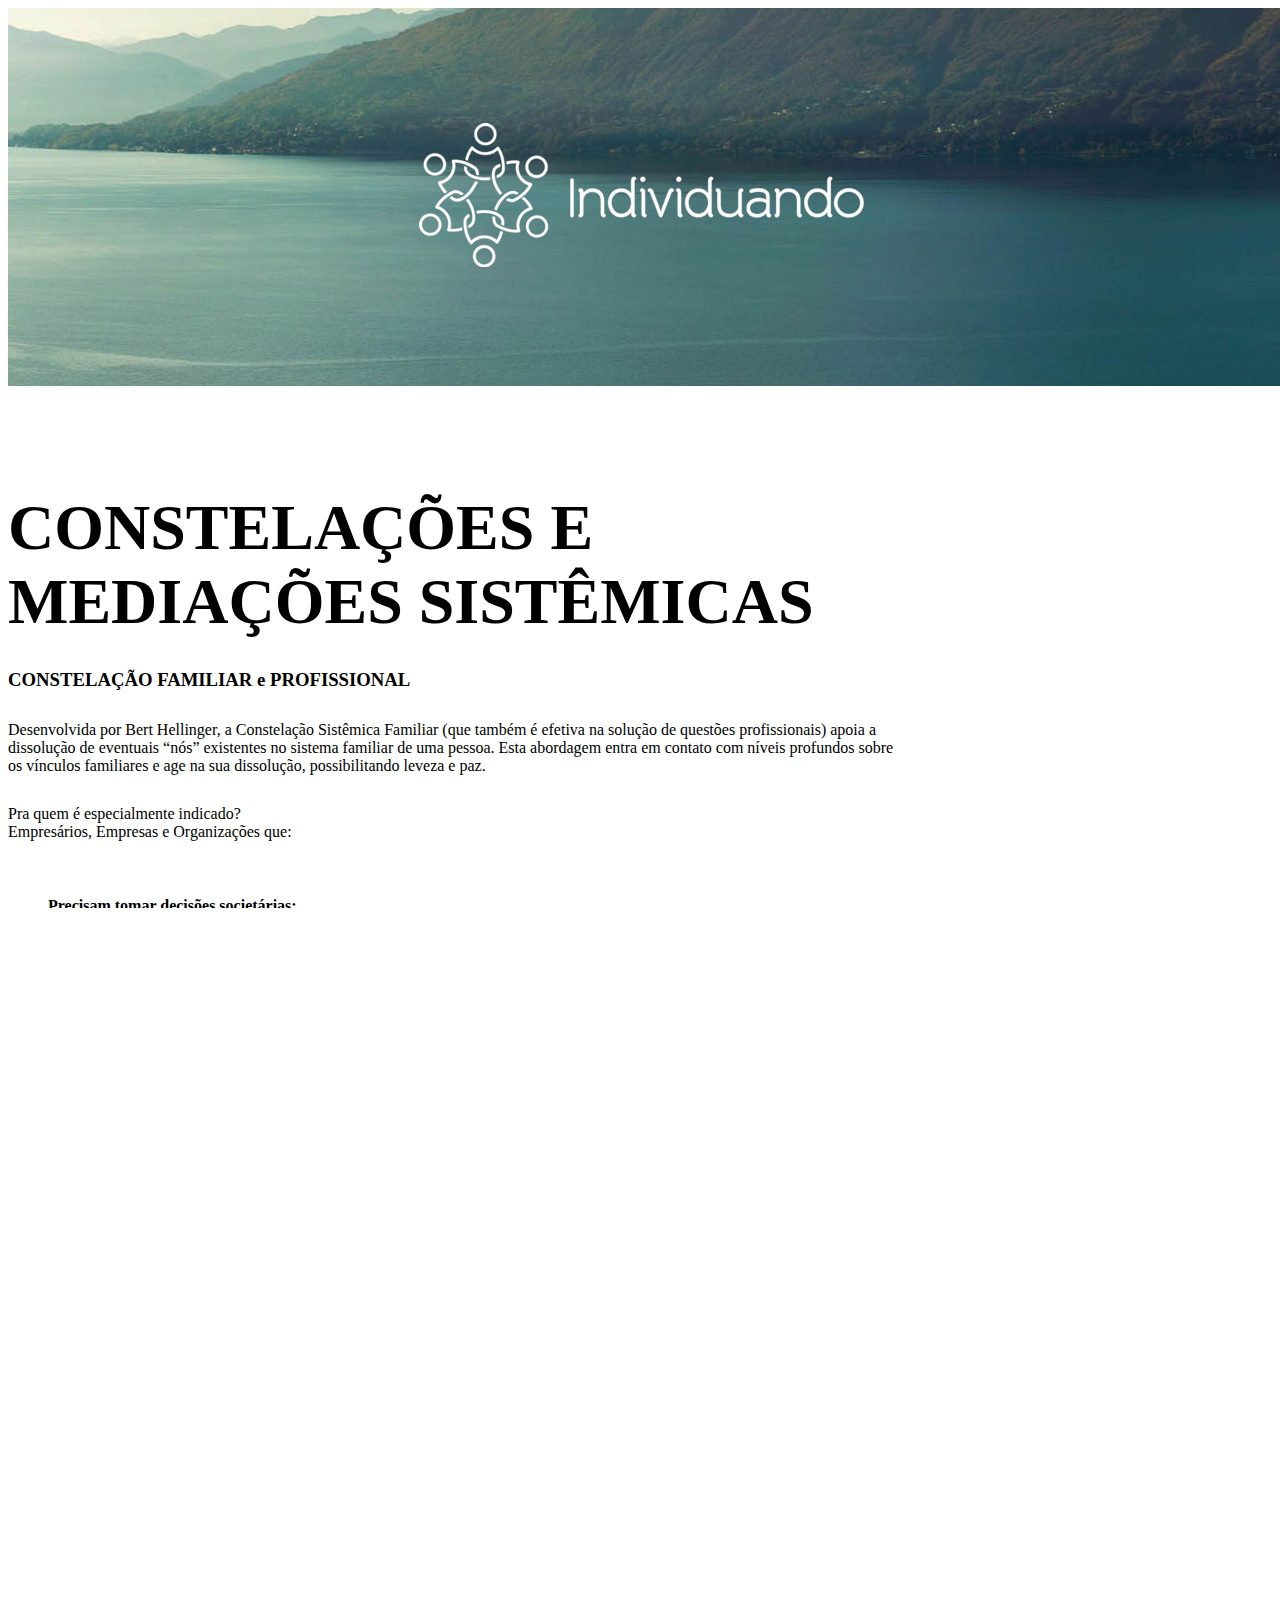
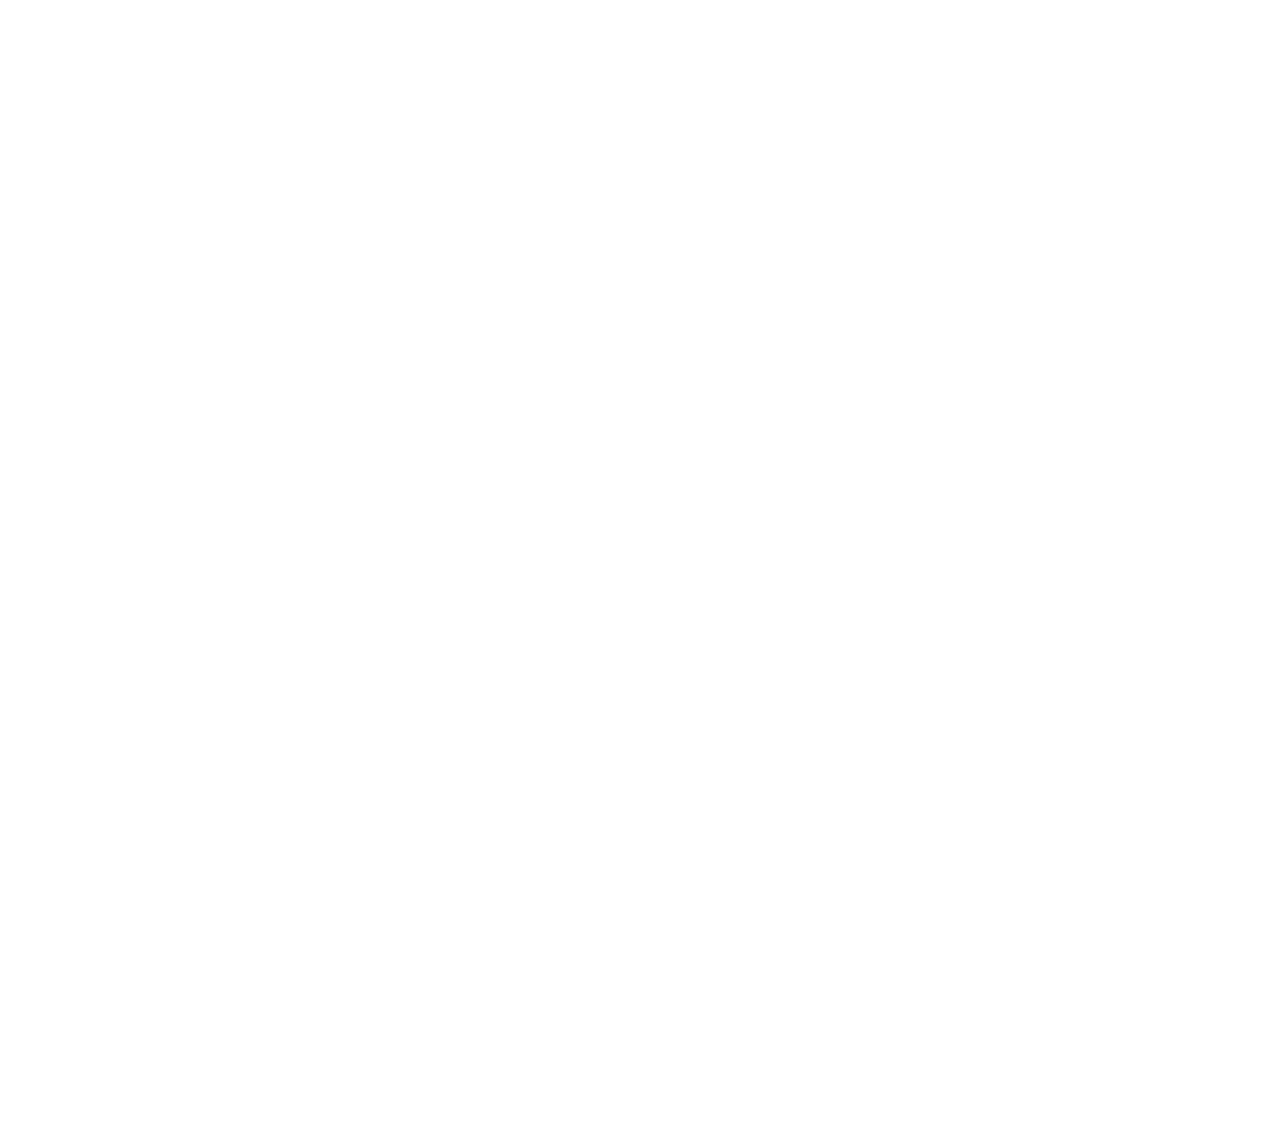
==== constelacoes.html @ f628632c "links" ====
<!DOCTYPE html>
<html lang="en">

<head>

    <meta charset="utf-8">
    <meta http-equiv="X-UA-Compatible" content="IE=edge">
    <meta name="viewport" content="width=device-width, initial-scale=1">
    <meta name="description" content="">
    <meta name="author" content="">

    <title>Individuando</title>

    <!-- Bootstrap Core CSS -->
    <link rel="stylesheet" type="text/css" href="css/normalize.css" />
    <link href="css/bootstrap.min.css" rel="stylesheet">

    <!-- Custom CSS -->
    <link href="css/full-width-pics.css" rel="stylesheet">

    <link href="css/stylish-portfolio.css" rel="stylesheet">

    <!-- Custom Fonts -->
    <link href="font-awesome/css/font-awesome.min.css" rel="stylesheet" type="text/css">
    <link href="http://fonts.googleapis.com/css?family=Source+Sans+Pro:300,400,700,300italic,400italic,700italic" rel="stylesheet" type="text/css">

    <!-- HTML5 Shim and Respond.js IE8 support of HTML5 elements and media queries -->
    <!-- WARNING: Respond.js doesn't work if you view the page via file:// -->
    <!--[if lt IE 9]>
        <script src="https://oss.maxcdn.com/libs/html5shiv/3.7.0/html5shiv.js"></script>
        <script src="https://oss.maxcdn.com/libs/respond.js/1.4.2/respond.min.js"></script>
    <![endif]-->

</head>

<body>

    <!-- Navigation -->
    <a id="menu-toggle" href="#" class="btn btn-dark btn-lg toggle"><i class="fa fa-bars"></i></a>
    <nav id="sidebar-wrapper">
        <ul class="sidebar-nav">
            <a id="menu-close" href="#" class="btn btn-light btn-lg pull-right toggle"><i class="fa fa-times"></i></a>
            <li class="sidebar-brand">
                <a href="#top"  onclick = $("#menu-close").click(); ><img src="img/logo-menu.png"></a>
            </li>
            <li>
                <a href="#top" onclick = $("#menu-close").click(); >Sobre nós</a>
            </li>
            <li>
                <a href="#top" onclick = $("#menu-close").click(); >Workshops</a>
            </li>
            <li>
                <a href="#about" onclick = $("#menu-close").click(); >Programas</a>
            </li>
            <li>
                <a href="#services" onclick = $("#menu-close").click(); >Consultoria sistêmica</a>
            </li>
            <li>
                <a href="#portfolio" onclick = $("#menu-close").click(); >Transformação individual</a>
            </li>
            <li>
                <a href="#contact" onclick = $("#menu-close").click(); >Constelação e mediação</a>
            </li>
            <li>
                <a href="#contact" onclick = $("#menu-close").click(); >Contato</a>
            </li>
        </ul>
    </nav>

    <!-- page content -->


   

    <!-- Content Section -->
    
    <!-- Full Width Image Header with Logo -->
    <!-- Image backgrounds are set within the full-width-pics.css file. -->
    <header class="image-bg-fluid-height image-bg-fluid-height-header">
        <a href="/index.html"><img class="img-responsive img-center" src="img/logo-internas.png" alt=""></a>
    </header>

    <!-- Content Section -->
    <section id="workshops">
        <div class="container">
            <div class="row">
                <div class="col-lg-12">
                    <h1 class="section-heading">CONSTELAÇÕES E MEDIAÇÕES SISTÊMICAS </h1>
                    <h3>CONSTELAÇÃO FAMILIAR e PROFISSIONAL</h3>
                    <p class="lead section-lead">Desenvolvida por Bert Hellinger, a Constelação Sistêmica Familiar (que também é efetiva na solução de questões profissionais) apoia a dissolução de eventuais “nós” existentes no sistema familiar de uma pessoa. Esta abordagem entra em contato com níveis profundos sobre os vínculos familiares e age na sua dissolução, possibilitando leveza e paz. 

                    </p>
                </div>
            </div>
            <div class="row">
                <div class="col-lg-7">
                    <p class="lead section-lead">Pra quem é especialmente indicado?<br>
                     Empresários, Empresas e Organizações que: </p>
                    <ul class="section-paragraph">
                        <li></h3></li>
                        <li><h4>Precisam tomar decisões societárias;</h4></li>
                        <li><h4>Inexplicavelmente não conseguem atingir o sucesso esperado;</h4></li>
                        <li><h4>Enfrentam dificuldade de relacionamento entre pessoas e/ou áreas da empresa/organização;</h4></li>
                        <li><h4>Estão passando por processos de venda, fusão ou aquisição;</h4></li>
                        <li><h4>Querem ter maior clareza de foco e estratégia;</h4></li>
                        <li><h4>Enfrentam disputas jurídicas e societárias.</h4></li>
                    </ul>
                </div>
                <div class="col-lg-5">
                    <div class="persona-box text-center">
                    <br>
                    <a href="#about" class="btn btn-dark btn-lg">QUERO CONSTELAÇÃO<br>ORGANIZACIONAL<br>EMRESARIAL!</a>
                        
                    </div>
                </div>
            </div>
            <div class="row">
                <div class="col-lg-12">
                    <h3>CONSTELAÇÃO ORGANIZACIONAL</h3>
                    <p class="lead section-lead">A Constelação Sistêmica Organizacional atua como um processo de reorganização e equilíbrio dentro do sistema organizacional/corporativo, permitindo que cada integrante e cada área possa realizar sua atividades de forma leve e efetiva.</p> 
                    <p class="lead section-lead">Diversos benefícios podem ser alcançados com a Constelação Sistêmica Organizacional: liderança exercendo plenamente seu papel; comunicação fluída, decisões tomadas de forma clara e consciente; relação harmoniosa com Clientes, fornecedores e acionistas. A possibilidade do método de representar fatores não pessoais, como metas da empresa, imóveis, dívidas e capital, facilita a sua aplicabilidade, podendo ser útil também em processos de fusão, estratégias e desenvolvimento de produtos.</p>
 

                    </p>
                </div>
            </div>
            <div class="row">
                <div class="col-lg-7">
                    <p class="lead section-lead">Pra quem é especialmente indicado?<br>
                     Empresários, Empresas e Organizações que: </p>
                    <ul class="section-paragraph">
                        <li></h3></li>
                        <li><h4>Precisam tomar decisões societárias;</h4></li>
                        <li><h4>Inexplicavelmente não conseguem atingir o sucesso esperado;</h4></li>
                        <li><h4>Enfrentam dificuldade de relacionamento entre pessoas e/ou áreas da empresa/organização;</h4></li>
                        <li><h4>Estão passando por processos de venda, fusão ou aquisição;</h4></li>
                        <li><h4>Querem ter maior clareza de foco e estratégia;</h4></li>
                        <li><h4>Enfrentam disputas jurídicas e societárias.</h4></li>
                    </ul>
                </div>
                <div class="col-lg-5">
                    <div class="persona-box text-center">
                    <br>
                    <a href="#about" class="btn btn-dark btn-lg">QUERO CONSTELAÇÃO<br> PROFISSIONAL!
</a>
                        
                    </div>
                </div>
            </div>
            <div class="row">
                <div class="col-lg-12">
                    <h3>MEDIAÇÃO SISTÊMICA</h3>
                    <p class="lead section-lead">Integrando elementos das Constelações Sistêmicas, Neurociência e Genética, a Mediação Sistêmica é uma ferramenta para dissolução de conflitos empresariais, societários e jurídicos.  A busca é pelo ponto de equilíbrio, quando todas as partes envolvidas saem satisfeitas com o resultado. </p>
 

                    </p>
                </div>
            </div>
            <div class="row">
                <div class="col-lg-7">
                    <p class="lead section-lead">Pra quem é especialmente indicado?<br>
                     Pessoas, Empresas e Organizações que: </p>
                    <ul class="section-paragraph">
                        <li><h4>Enfrentam disputas jurídicas e societárias. </h4></li>
                        <li><h4>Estão passando por processos de venda, fusão ou aquisição;</li>
                        </ul>
                </div>
                <div class="col-lg-5">
                    <div class="persona-box text-center">
                    <br>
                    <a href="#about" class="btn btn-dark btn-lg">QUERO MEDIAÇÃO!</a>
                        
                    </div>
                </div>
            </div>

    </section>

    

    <!-- end page content -->
    
    
    

    <!-- jQuery -->
    <script src="js/jquery.js"></script>

    <!-- Bootstrap Core JavaScript -->
    <script src="js/bootstrap.min.js"></script>

    <!-- Custom Theme JavaScript -->
    <script>
    // Closes the sidebar menu
    $("#menu-close").click(function(e) {
        e.preventDefault();
        $("#sidebar-wrapper").toggleClass("active");
    });

    // Opens the sidebar menu
    $("#menu-toggle").click(function(e) {
        e.preventDefault();
        $("#sidebar-wrapper").toggleClass("active");
    });

    // Scrolls to the selected menu item on the page
    $(function() {
        $('a[href*=#]:not([href=#])').click(function() {
            if (location.pathname.replace(/^\//, '') == this.pathname.replace(/^\//, '') || location.hostname == this.hostname) {

                var target = $(this.hash);
                target = target.length ? target : $('[name=' + this.hash.slice(1) + ']');
                if (target.length) {
                    $('html,body').animate({
                        scrollTop: target.offset().top
                    }, 1000);
                    return false;
                }
            }
        });
    });
    </script>

</body>

</html>
---- css/full-width-pics.css ----
/*!
 * Start Bootstrap - Full Width Pics HTML Template (http://startbootstrap.com)
 * Code licensed under the Apache License v2.0.
 * For details, see http://www.apache.org/licenses/LICENSE-2.0.
 */



.image-bg-fluid-height,
.image-bg-fixed-height {
    text-align: center;
    -webkit-background-size: cover;
    -moz-background-size: cover;
    background-size: cover;
    -o-background-size: cover;
}

.image-bg-fluid-height-header {
    background: url('../img/bg.jpg') no-repeat center center scroll;
    padding: 100px 0;
}

.image-bg-fixed-height {
	background: url('http://lorempixel.com/g/1920/500/') no-repeat center center scroll;
    height: 450px;
}

.img-center {
	margin: 0 auto;
}

section {
    padding: 75px 0;
}

.section-heading {
    margin: 30px 0;
    font-size: 4em;
}

.section-lead {
    margin: 30px 0;
}

.section-paragraph {
    margin: 30px 0;
}

footer {
    margin: 50px 0;
}

@media(max-width:768px) {
    section {
        padding-top: 25px;
        padding-bottom: 25px;
    }

    .section-heading {
        font-size: 2em;
    }
}
---- css/stylish-portfolio.css ----
/*!
 * Start Bootstrap - Stylish Portfolio Bootstrap Theme (http://startbootstrap.com)
 * Code licensed under the Apache License v2.0.
 * For details, see http://www.apache.org/licenses/LICENSE-2.0.
 */

/* Global Styles */

@import url(https://fonts.googleapis.com/css?family=Source+Sans+Pro:400,300,200,600,700);

html,
body {
    width: 100%;
    height: 100%;
    overflow-x: hidden;
}
}

body {
    font-family: "Source Sans Pro","Helvetica Neue",Helvetica,Arial,sans-serif;
}

#top img {max-width: 100%;
}

ul {
    list-style-type: none;

}
li{
    padding-bottom:5px;
}
#about li {
 
    border-bottom: 1px solid;
    border-color: #c1c1c1;
    width:400px;
}

#about ul li h4 {
    font-weight:400;
}


.persona-box {
    width:100%;
    background-color:#1ac4fc;
    padding: 5px 30px 30px 30px;
    margin-top:30px;
    color:#fff;
}

.text-vertical-center {
    display: table-cell;
    text-align: center;
    vertical-align: middle;
}

.text-vertical-center h1 {
    margin: 0;
    padding: 0;
    font-size: 4.5em;
    font-weight: 700;
}

/* Custom Button Styles */

.btn-dark {
    border-radius: 5px;
    color: #fff;
    background-color: rgba(0,0,0,0.4);
}

.btn-dark:hover,
.btn-dark:focus,
.btn-dark:active {
    color: #fff;
    background-color: rgba(0,0,0,0.7);
}

.btn-light {
    border-radius: 0;
    color: #333;
    background-color: rgb(255,255,255);
}

.btn-light:hover,
.btn-light:focus,
.btn-light:active {
    color: #333;
    background-color: rgba(255,255,255,0.8);
}

/* Custom Horizontal Rule */

hr.small {
    max-width: 100px;
}

/* Side Menu */

#sidebar-wrapper {
    z-index: 1000;
    position: fixed;
    right: 0;
    width: 250px;
    height: 100%;
    margin-right: -250px;
    overflow-y: auto;
    background: #222;
    -webkit-transition: all 0.4s ease 0s;
    -moz-transition: all 0.4s ease 0s;
    -ms-transition: all 0.4s ease 0s;
    -o-transition: all 0.4s ease 0s;
    transition: all 0.4s ease 0s;
}

.sidebar-nav {
    position: absolute;
    top: 0;
    width: 250px;
    margin: 0;
    padding: 0;
    list-style: none;
}

.sidebar-nav li {
    text-indent: 20px;
    line-height: 40px;
}

.sidebar-nav li a {
    display: block;
    text-decoration: none;
    color: #999;
}

.sidebar-nav li a:hover {
    text-decoration: none;
    color: #fff;
    background: rgba(255,255,255,0.2);
}

.sidebar-nav li a:active,
.sidebar-nav li a:focus {
    text-decoration: none;
}

.sidebar-nav > .sidebar-brand {
    height: 55px;
    font-size: 18px;
    line-height: 55px;
}

.sidebar-nav > .sidebar-brand a {
    color: #999;
}

.sidebar-nav > .sidebar-brand a:hover {
    color: #fff;
    background: none;
}

#menu-toggle {
    z-index: 1;
    position: fixed;
    top: 0;
    right: 0;
}

#sidebar-wrapper.active {
    right: 250px;
    width: 250px;
    -webkit-transition: all 0.4s ease 0s;
    -moz-transition: all 0.4s ease 0s;
    -ms-transition: all 0.4s ease 0s;
    -o-transition: all 0.4s ease 0s;
    transition: all 0.4s ease 0s;
}

.toggle {
    margin: 5px 5px 0 0;
}

/* Header */

.header {
    display: table;
    position: relative;
    width: 100%;
    height: 100%;
    background: url(../img/bg.jpg) no-repeat center center scroll;
    -webkit-background-size: cover;
    -moz-background-size: cover;
    background-size: cover;
    -o-background-size: cover;
}

/* About */

.about {
    padding: 50px 0;
}

/* Services */

.services {
    padding: 50px 0;
}

.service-item {
    margin-bottom: 30px;
}

/* Callout */

.callout {
    display: table;
    width: 100%;
    height: 400px;
    color: #fff;
    background: url(../img/callout.jpg) no-repeat center center scroll;
    -webkit-background-size: cover;
    -moz-background-size: cover;
    background-size: cover;
    -o-background-size: cover;
}

/* Portfolio */

.portfolio {
    padding: 50px 0;
}

.portfolio-item {
    margin-bottom: 30px;
}

.img-portfolio {
    margin: 0 auto;
}

.img-portfolio:hover {
    opacity: 0.8;
}

/* Call to Action */

.call-to-action {
    padding: 50px 0;
}

.call-to-action .btn {
    margin: 10px;
}

/* Map */

.map {
    height: 500px;
}

.logo {
 padding:70px 0 0 0;
}

.col-centered{
    float: none;
    margin: 0 auto;
}

.cta-home {
    margin-top:60px;
}

#programas{
    width:100%;
}

.boxes {
    width:100%;
    margin-top:60px;
}


@media (min-width: 1200px) {
  .containers {
    width: 1480px;
  }
  .container{
    width:900px;
  }
}

@media(max-width:768px) {
    .map {
        height: 75%;
    }
}

/* Footer */

footer {
    padding: 100px 0;
}




/*Codrops*/

@font-face {
    font-weight: normal;
    font-style: normal;
    font-family: 'feathericons';
    src:url('../fonts/feathericons/feathericons.eot?-8is7zf');
    src:url('../fonts/feathericons/feathericons.eot?#iefix-8is7zf') format('embedded-opentype'),
        url('../fonts/feathericons/feathericons.woff?-8is7zf') format('woff'),
        url('../fonts/feathericons/feathericons.ttf?-8is7zf') format('truetype'),
        url('../fonts/feathericons/feathericons.svg?-8is7zf#feathericons') format('svg');
}

.grid {
    position: relative;
    margin: 0 auto;
    padding: 1em 0 4em;
    max-width: 1360px;
    list-style: none;
    text-align: center;
}

/* Common style */
.grid figure {
    position: relative;
    float: left;
    overflow: hidden;
    margin: 10px 0.6%;
    min-width: 50px;
    max-width: 210px;
    max-height: 360px;
    width: 48%;
    background: #3085a3;
    text-align: center;
    cursor: pointer;
    border-radius:12px;

}

.grid figure img {
    position: relative;
    display: block;
    min-height: 100%;
    max-width: 100%;
    opacity: 0.8;
    border-radius: 12px; 

}

.grid figure figcaption {
    padding: 2em;
    color: #fff;
    text-transform: uppercase;
    font-size: 1.25em;
    -webkit-backface-visibility: hidden;
    backface-visibility: hidden;
    -webkit-border-top-left-radius: 19px;
    -webkit-border-top-right-radius: 19px;
    -moz-border-radius-topleft: 19px;
    -moz-border-radius-topright: 19px;
    border-top-left-radius: 19px;
    border-top-right-radius: 19px;  
}

.grid figure figcaption::before,
.grid figure figcaption::after {
    pointer-events: none;
}

.grid figure figcaption,
.grid figure figcaption > a {
    position: absolute;
    top: 0;
    left: 0;
    width: 100%;
    height: 100%;
}

/* Anchor will cover the whole item by default */
/* For some effects it will show as a button */
.grid figure figcaption > a {
    z-index: 1000;
    text-indent: 200%;
    white-space: nowrap;
    font-size: 0;
    opacity: 0;
}

.grid figure h2 {
    word-spacing: -0.15em;
    font-weight: 300;
    font-size:1em;
}


.grid figure h2 span {
    font-weight: 800;
}

.grid figure h2,
.grid figure p {
    margin: 0;
}

.grid figure p {
    letter-spacing: 1px;
    font-size: 68.5%;
}

/* Individual effects */


/*---------------*/
/***** Honey *****/
/*---------------*/

figure.effect-honey {
    background: #000;
}

figure.effect-honey img {
    opacity: 0.9;
    -webkit-transition: opacity 0.35s;
    transition: opacity 0.35s;
}

figure.effect-honey:hover img {
    opacity: 0.5;
}

figure.effect-honey figcaption::before {
    position: absolute;
    bottom: 0;
    left: 0;
    width: 100%;
    background: #000;
    content: '';
    -webkit-transform: translate3d(0,10px,0);
    transform: translate3d(0,10px,0);
}

figure.effect-honey h2 {
    position: absolute;
    bottom: 0;
    left: 0;
    padding: 1.5em 0;
    width: 100%;
    text-align: center;
    font-size:1.3em;

}

figure.effect-honey h2 i {
    font-style: normal;
    opacity: 0;
    -webkit-transition: opacity 0.35s, -webkit-transform 0.35s;
    transition: opacity 0.35s, transform 0.35s;
    -webkit-transform: translate3d(0,-30px,0);
    transform: translate3d(0,-30px,0);
}

figure.effect-honey figcaption::before,
figure.effect-honey h2 {
    -webkit-transition: -webkit-transform 0.35s;
    transition: transform 0.35s;
}

figure.effect-honey:hover figcaption::before,
figure.effect-honey:hover h2,
figure.effect-honey:hover h2 i {
    opacity: 1;
    -webkit-transform: translate3d(0,0,0);
    transform: translate3d(0,0,0);
}


@media screen and (max-width: 50em) {
    .content {
        padding: 0 10px;
        text-align: center;
    }
    .grid figure {
        display: inline-block;
        float: none;
        margin: 10px auto;
        width: 100%;
    }
}
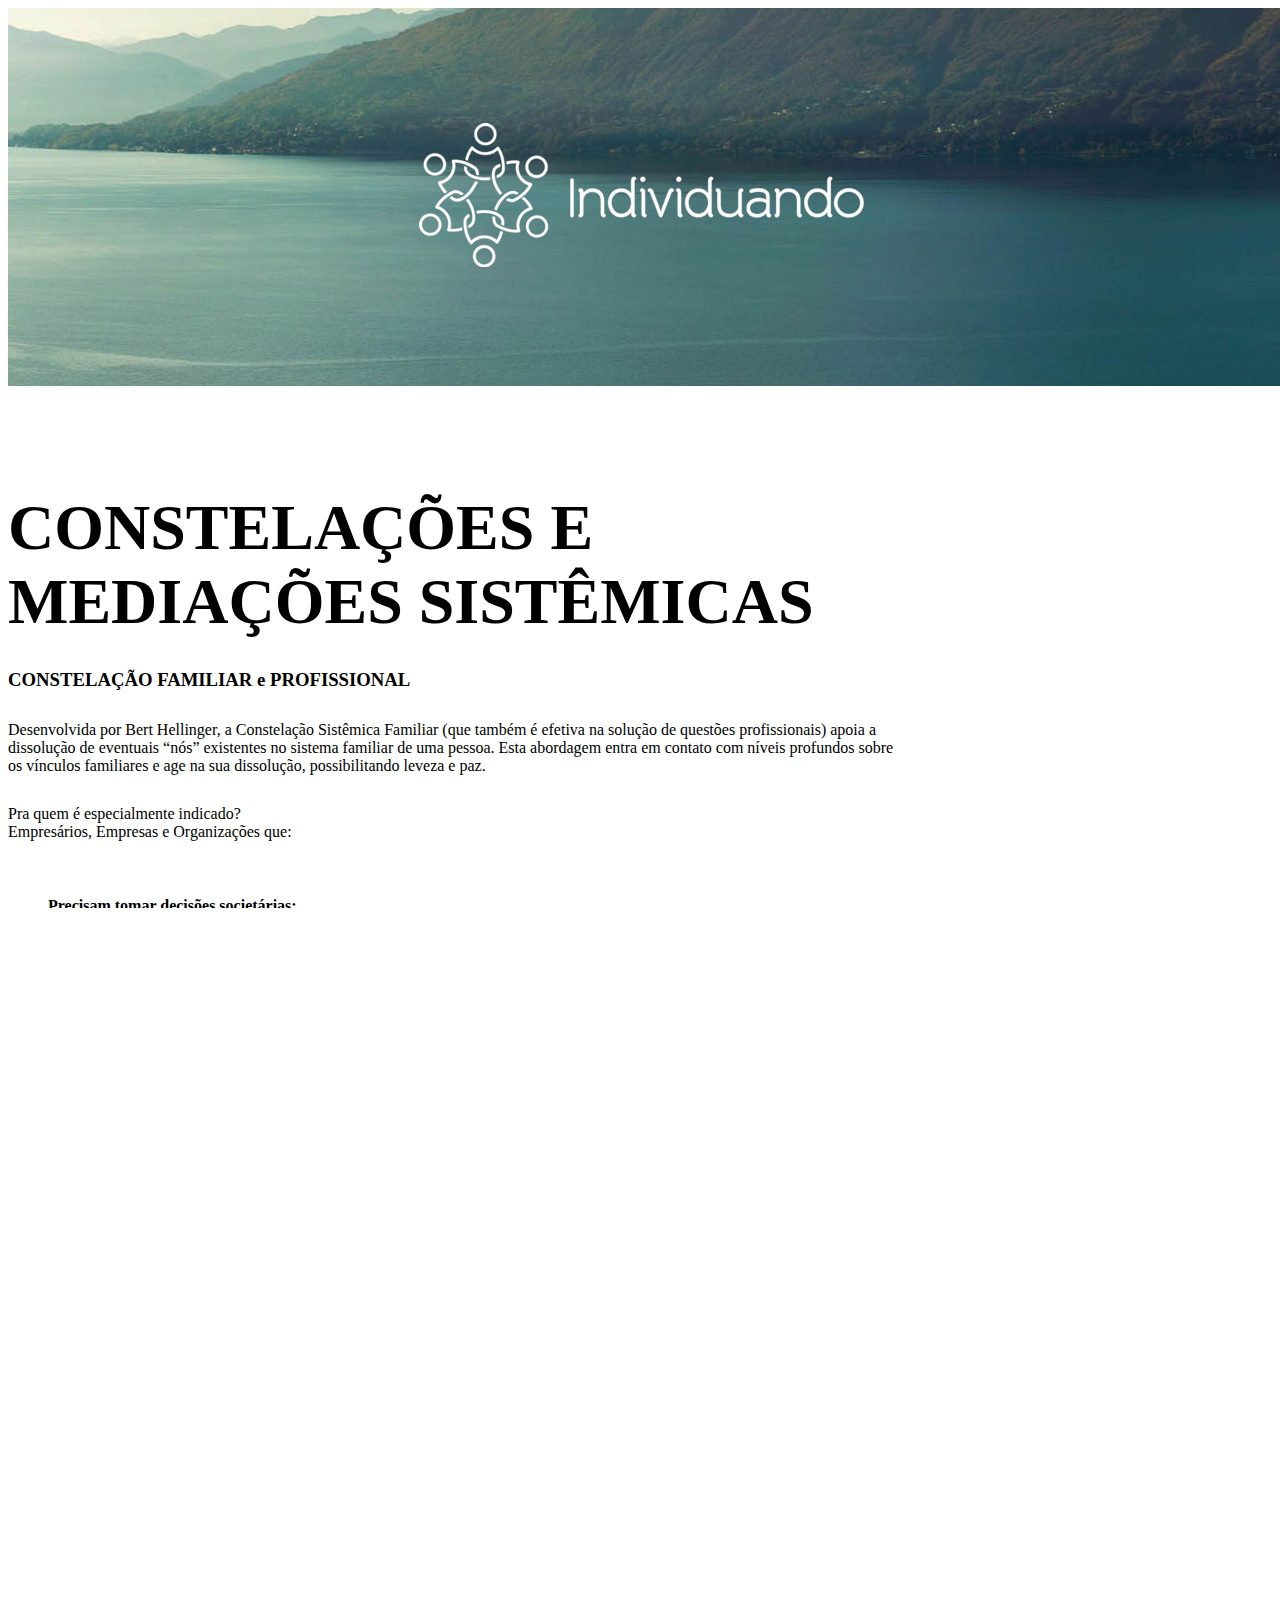
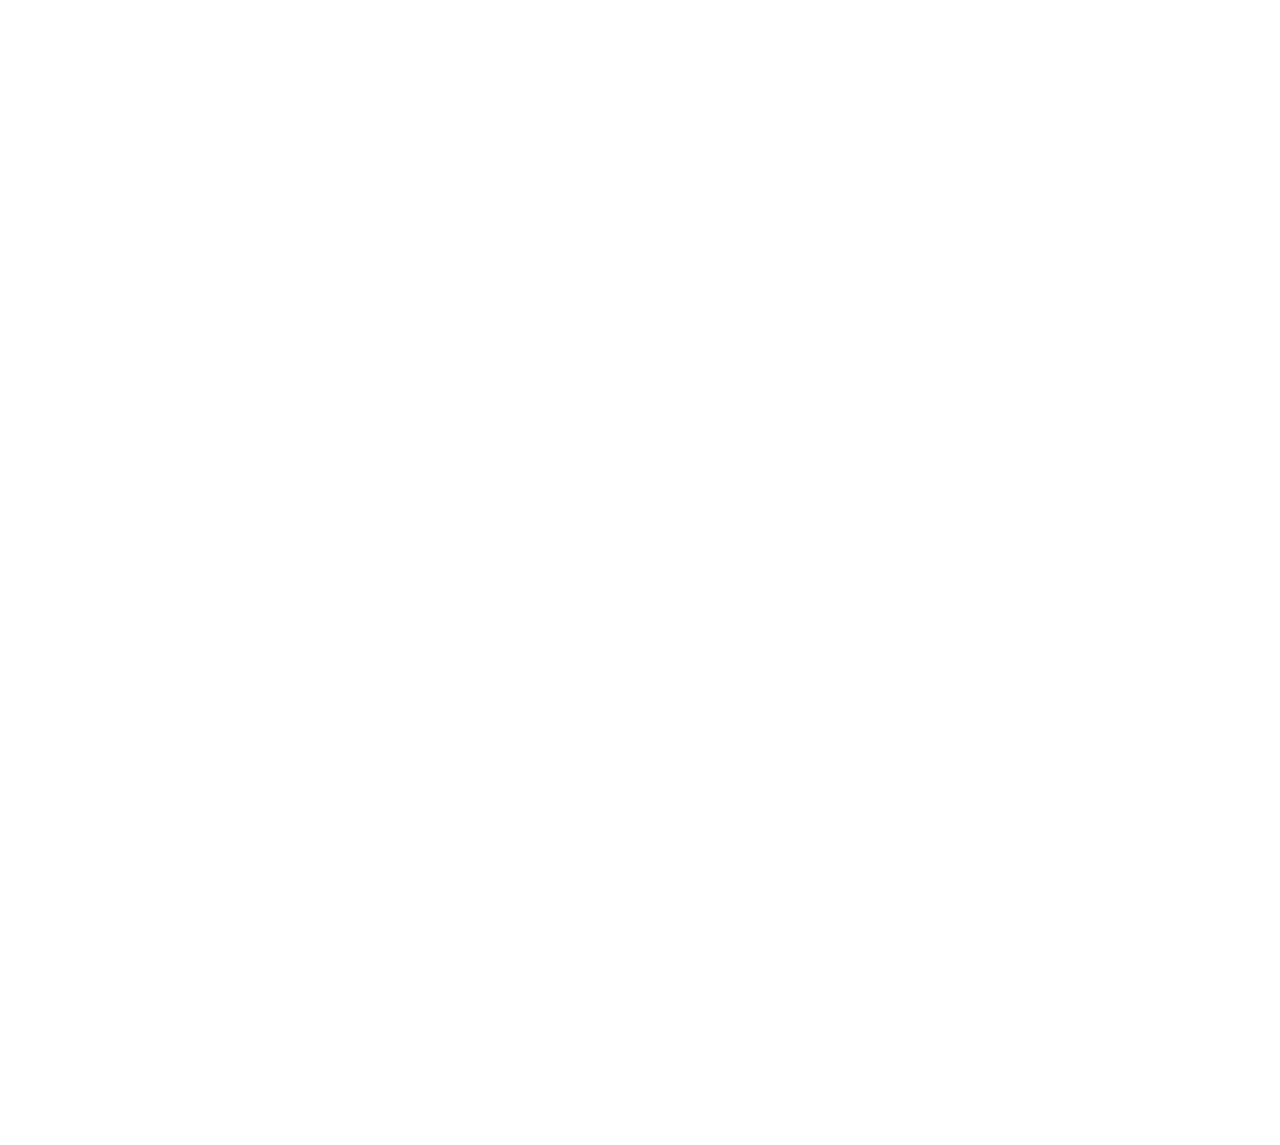
==== commit c986517c: "typeform" ====
--- a/constelacoes.html
+++ b/constelacoes.html
@@ -109,7 +109,9 @@
                 <div class="col-lg-5">
                     <div class="persona-box text-center">
                     <br>
-                    <a href="#about" class="btn btn-dark btn-lg">QUERO CONSTELAÇÃO<br>ORGANIZACIONAL<br>EMRESARIAL!</a>
+                    <a class="btn btn-dark btn-lg typeform-share link" href="https://leovitorino.typeform.com/to/aYUNIX" data-mode="1" target="_blank">QUERO CONSTELAÇÃO<br>FAMILIAR<br>OU PROFISSIONAL</a>
+                    <script>(function(){var qs,js,q,s,d=document,gi=d.getElementById,ce=d.createElement,gt=d.getElementsByTagName,id='typef_orm',b='https://s3-eu-west-1.amazonaws.com/share.typeform.com/';if(!gi.call(d,id)){js=ce.call(d,'script');js.id=id;js.src=b+'share.js';q=gt.call(d,'script')[0];q.parentNode.insertBefore(js,q)}})()</script>     
+                    
                         
                     </div>
                 </div>
@@ -141,7 +143,8 @@
                 <div class="col-lg-5">
                     <div class="persona-box text-center">
                     <br>
-                    <a href="#about" class="btn btn-dark btn-lg">QUERO CONSTELAÇÃO<br> PROFISSIONAL!
+                    <a class="btn btn-dark btn-lg typeform-share link" href="https://leovitorino.typeform.com/to/XP1Y32" data-mode="1" target="_blank">QUERO CONSTELAÇÃO<br>EMPRESARIAL<br>OU ORGANIZACIONAL</a>
+                    <script>(function(){var qs,js,q,s,d=document,gi=d.getElementById,ce=d.createElement,gt=d.getElementsByTagName,id='typef_orm',b='https://s3-eu-west-1.amazonaws.com/share.typeform.com/';if(!gi.call(d,id)){js=ce.call(d,'script');js.id=id;js.src=b+'share.js';q=gt.call(d,'script')[0];q.parentNode.insertBefore(js,q)}})()</script>  
 </a>
                         
                     </div>
@@ -168,7 +171,8 @@
                 <div class="col-lg-5">
                     <div class="persona-box text-center">
                     <br>
-                    <a href="#about" class="btn btn-dark btn-lg">QUERO MEDIAÇÃO!</a>
+                    <a class="btn btn-dark btn-lg typeform-share link" href="https://leovitorino.typeform.com/to/iuy8lr" data-mode="1" target="_blank">QUERO MEDIAÇÃO</a>
+                    <script>(function(){var qs,js,q,s,d=document,gi=d.getElementById,ce=d.createElement,gt=d.getElementsByTagName,id='typef_orm',b='https://s3-eu-west-1.amazonaws.com/share.typeform.com/';if(!gi.call(d,id)){js=ce.call(d,'script');js.id=id;js.src=b+'share.js';q=gt.call(d,'script')[0];q.parentNode.insertBefore(js,q)}})()</script>
                         
                     </div>
                 </div>
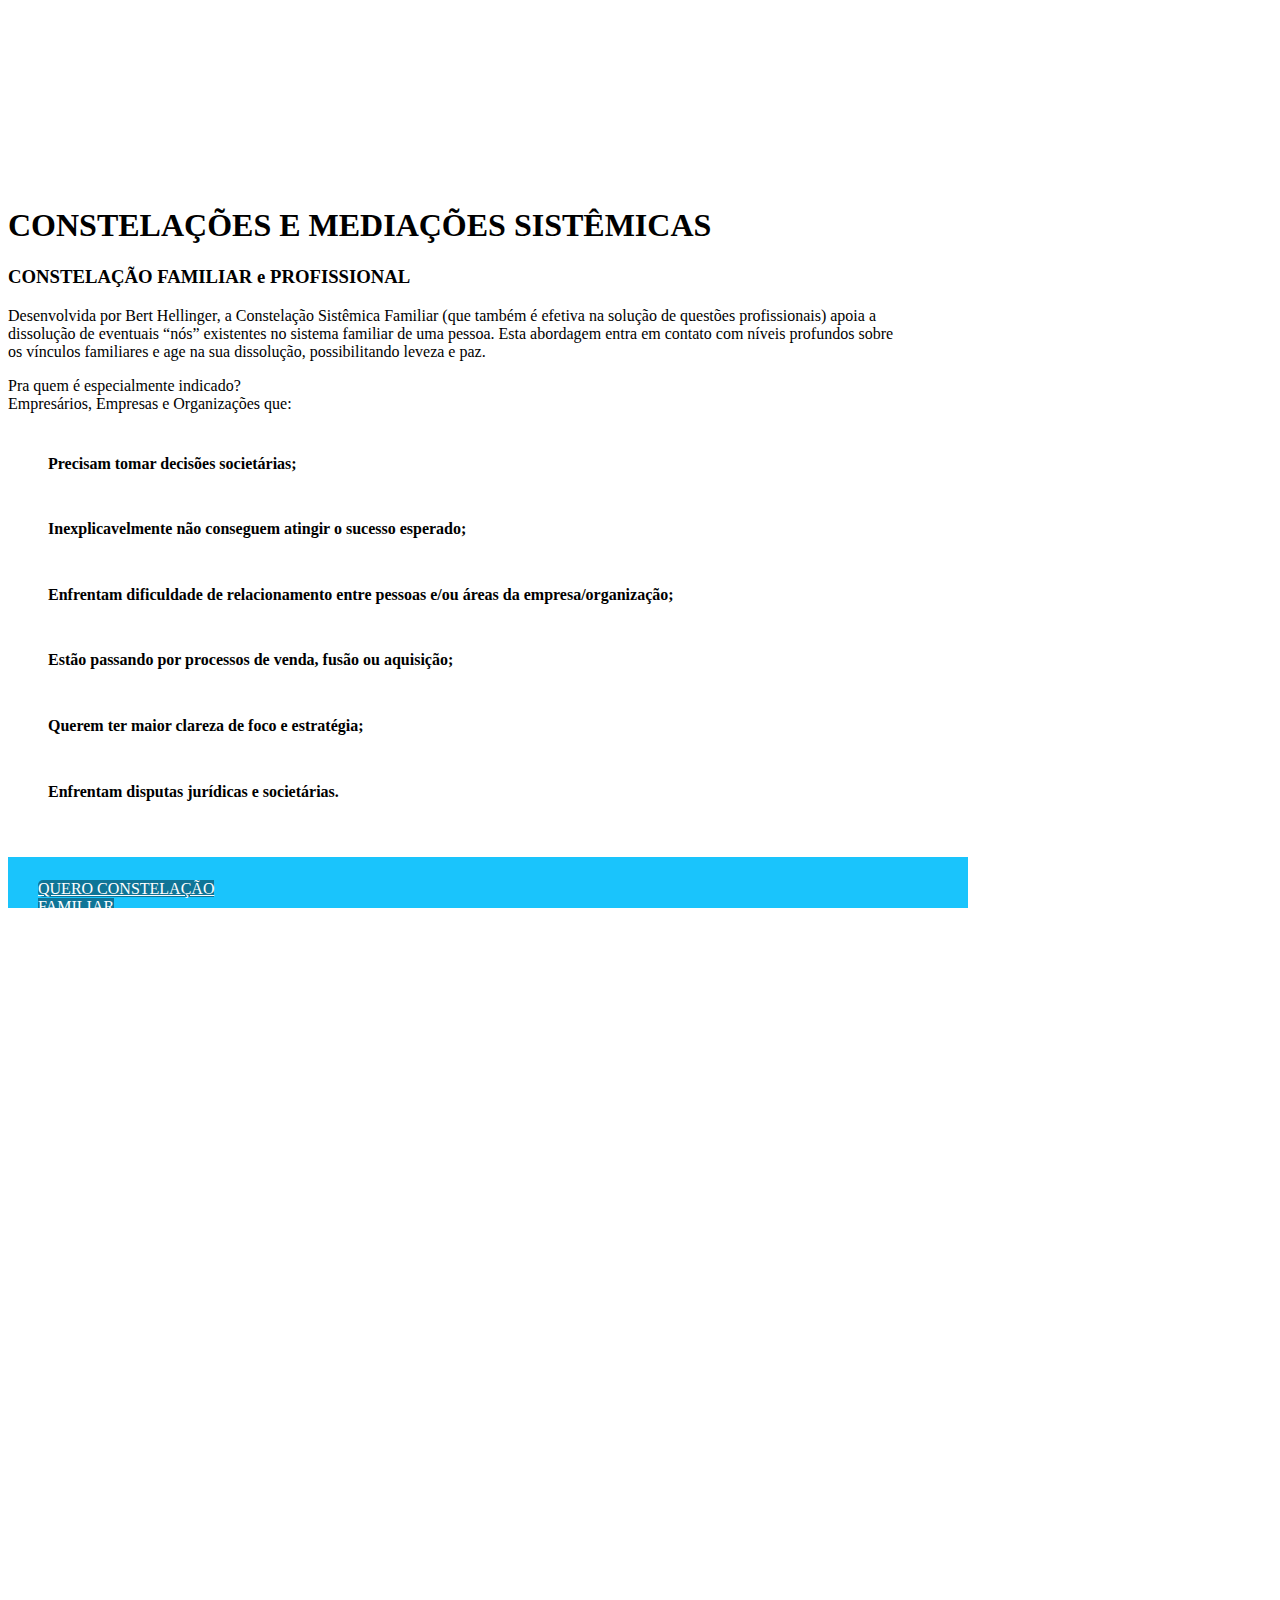
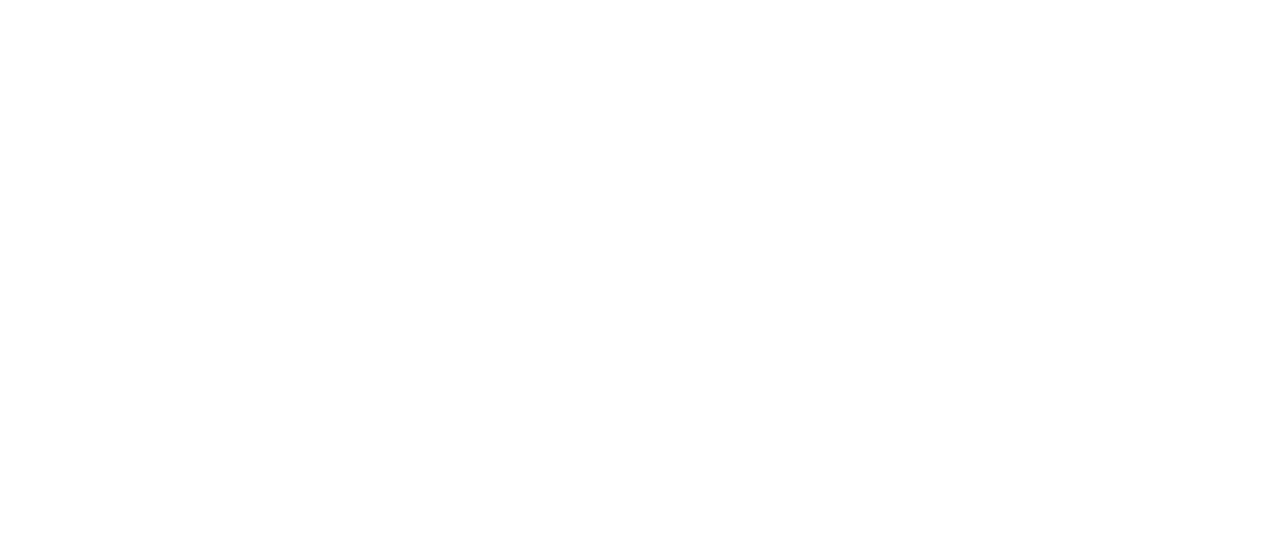
==== commit 819b2a16: "links no menu lateral" ====
--- a/constelacoes.html
+++ b/constelacoes.html
@@ -1,9 +1,18 @@
 <!DOCTYPE html>
-<html lang="en">
-
+<html lang="pt-br">
+<!-- HTML5 Shim and Respond.js IE8 support of HTML5 elements and media queries -->
+            <!-- WARNING: Respond.js doesn't work if you view the page via file:// -->
+            <!--[if lt IE 9]>
+            <script src="https://oss.maxcdn.com/libs/html5shiv/3.7.0/html5shiv.js"></script>
+            <script src="https://oss.maxcdn.com/libs/respond.js/1.4.2/respond.min.js"></script>
+            <![endif]-->
 <head>
 
     <meta charset="utf-8">
+    <meta http-equiv="X-UA-Compatible" content="IE=edge">
+    <meta http-equiv="Content-Type" content="text/html; charset=UTF-8">
+    <meta charset="utf-8">
+    <meta name="viewport" content="width=device-width">
     <meta http-equiv="X-UA-Compatible" content="IE=edge">
     <meta name="viewport" content="width=device-width, initial-scale=1">
     <meta name="description" content="">
@@ -16,8 +25,6 @@
     <link href="css/bootstrap.min.css" rel="stylesheet">
 
     <!-- Custom CSS -->
-    <link href="css/full-width-pics.css" rel="stylesheet">
-
     <link href="css/stylish-portfolio.css" rel="stylesheet">
 
     <!-- Custom Fonts -->
@@ -44,25 +51,22 @@
                 <a href="#top"  onclick = $("#menu-close").click(); ><img src="img/logo-menu.png"></a>
             </li>
             <li>
-                <a href="#top" onclick = $("#menu-close").click(); >Sobre nós</a>
-            </li>
-            <li>
-                <a href="#top" onclick = $("#menu-close").click(); >Workshops</a>
-            </li>
-            <li>
-                <a href="#about" onclick = $("#menu-close").click(); >Programas</a>
-            </li>
-            <li>
-                <a href="#services" onclick = $("#menu-close").click(); >Consultoria sistêmica</a>
-            </li>
-            <li>
-                <a href="#portfolio" onclick = $("#menu-close").click(); >Transformação individual</a>
-            </li>
-            <li>
-                <a href="#contact" onclick = $("#menu-close").click(); >Constelação e mediação</a>
-            </li>
-            <li>
-                <a href="#contact" onclick = $("#menu-close").click(); >Contato</a>
+                <a href="/sobre-nos.html" onclick = $("#menu-close").click(); >Sobre nós</a>
+            </li>
+            <li>
+                <a href="/workshops.html" onclick = $("#menu-close").click(); >Workshops</a>
+            </li>
+            <li>
+                <a href="/programas.html" onclick = $("#menu-close").click(); >Programas</a>
+            </li>
+            <li>
+                <a href="/consultoria-sistemica.html" onclick = $("#menu-close").click(); >Consultoria sistêmica</a>
+            </li>
+            <li>
+                <a href="/sessoes-de-transformacao.html" onclick = $("#menu-close").click(); >Transformação individual</a>
+            </li>
+            <li>
+                <a href="/constelacoes.html" onclick = $("#menu-close").click(); >Constelação e mediação</a>
             </li>
         </ul>
     </nav>
--- a/css/stylish-portfolio.css
+++ b/css/stylish-portfolio.css
@@ -13,6 +13,7 @@
     width: 100%;
     height: 100%;
     overflow-x: hidden;
+
 }
 }
 
@@ -226,6 +227,10 @@
     -o-background-size: cover;
 }
 
+.callout img {
+    margin:100px;
+}
+
 /* Portfolio */
 
 .portfolio {
@@ -483,7 +488,7 @@
 }
 
 
-@media screen and (max-width: 50em) {
+@media screen and (max-width: 460px) {
     .content {
         padding: 0 10px;
         text-align: center;
@@ -493,5 +498,24 @@
         float: none;
         margin: 10px auto;
         width: 100%;
+        height:160px;
     }
-}+
+    .cta-home {
+        margin-bottom:90px;
+        margin-top:10px;
+    }
+
+    .callout img, #infografico img {
+        width:99%;
+        margin-left:0px;
+    }
+}
+
+
+
+@media(max-width:450px) {
+
+
+  
+  }